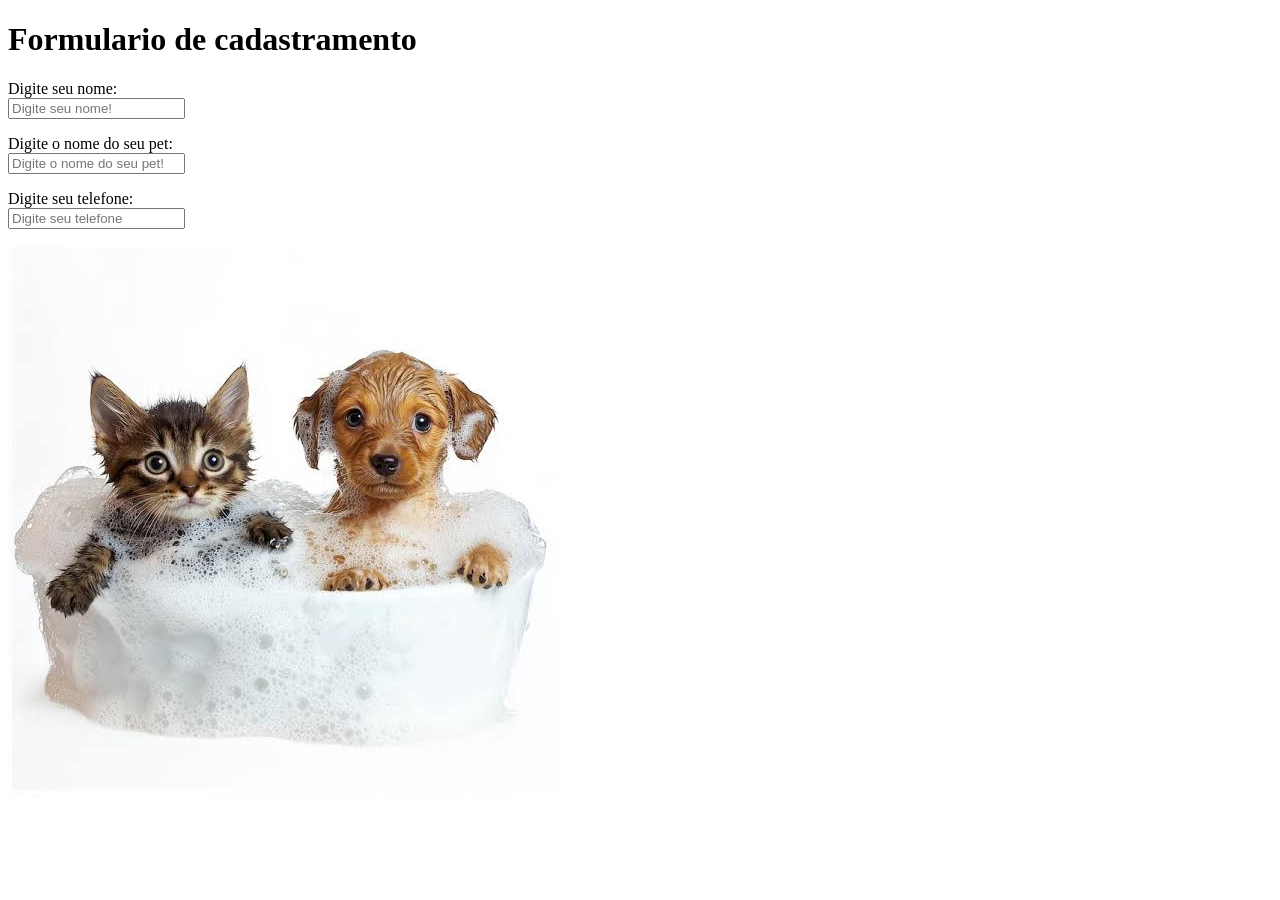
==== formulario.html @ 8a94131c "atividade do dia 17/11" ====
<!DOCTYPE html>
<html lang="en">
<head>
    <meta charset="UTF-8">
    <meta name="viewport" content="width=device-width, initial-scale=1.0">
    <title>Formulario</title>

<body>

    <h1>Formulario de cadastramento</h1>

    <form id="form-cadastro" action="#" method="POST"></form>
    <p>
    <label for="nome">Digite seu nome:</label>
    <br>
    <input type="text" id="nome" name="nome"
    placeholder="Digite seu nome!">
    </p>

    <p>
      <label for="nome">Digite o nome do seu pet:</label>
      <br>
      <input type="text" id="nome" name="nome"
      placeholder="Digite o nome do seu pet!">
    </p>


    <p>
        <label for="number">Digite seu telefone:</label>
        <br>
        <input type="number" id="number" name="telefone"
    placeholder="Digite seu telefone">
    </p>
    
      </form>
    <img src="images.jpg">



</body>
</html>
</html>
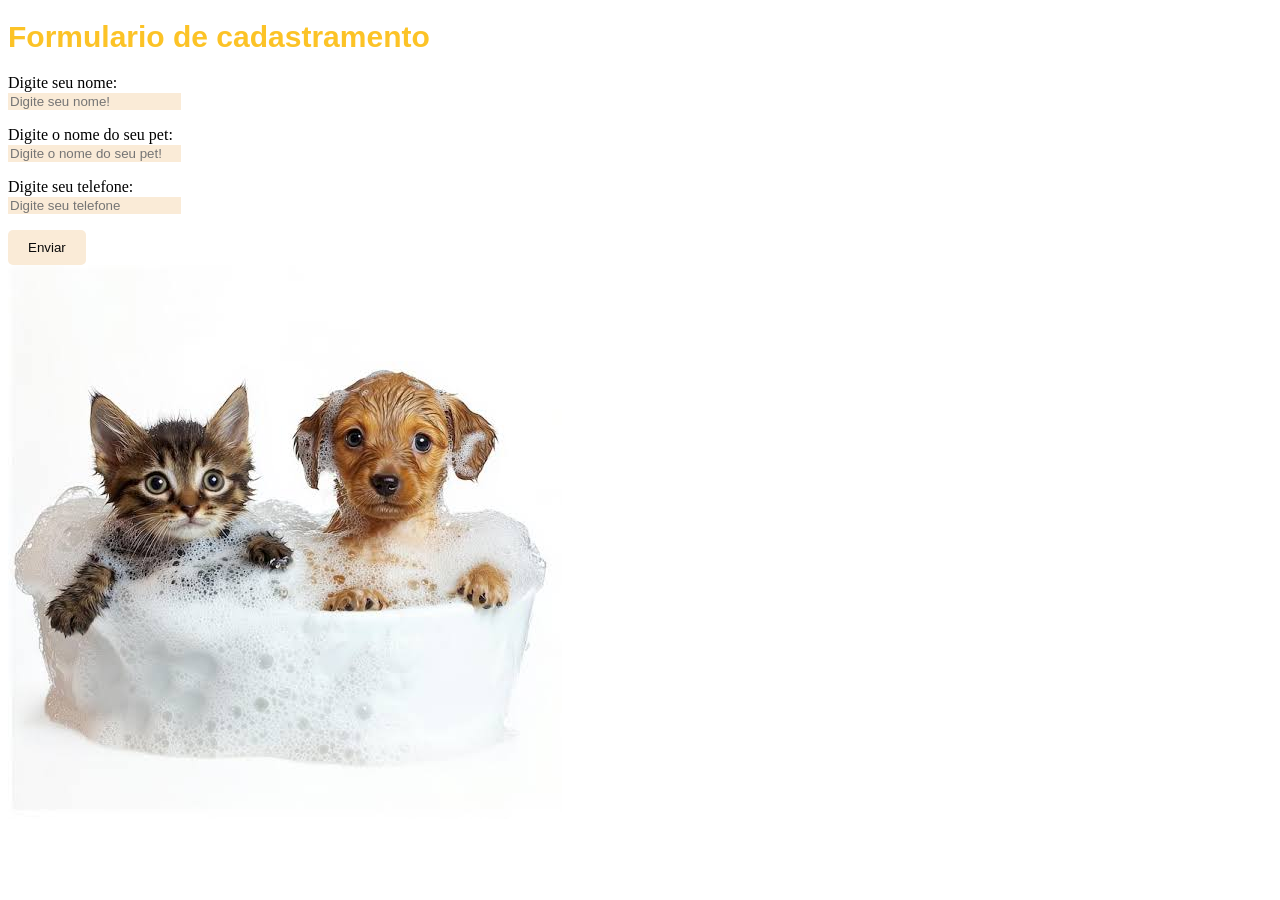
==== commit f54948fa: "atividade de terça 24/11" ====
--- a/formulario.html
+++ b/formulario.html
@@ -4,6 +4,7 @@
     <meta charset="UTF-8">
     <meta name="viewport" content="width=device-width, initial-scale=1.0">
     <title>Formulario</title>
+    <link rel="stylesheet" href="style.css">
 
 <body>
 
@@ -13,14 +14,14 @@
     <p>
     <label for="nome">Digite seu nome:</label>
     <br>
-    <input type="text" id="nome" name="nome"
+    <input type="text" class="nome" name="nome"
     placeholder="Digite seu nome!">
     </p>
 
     <p>
       <label for="nome">Digite o nome do seu pet:</label>
       <br>
-      <input type="text" id="nome" name="nome"
+      <input type="text" class="nome" name="nome"
       placeholder="Digite o nome do seu pet!">
     </p>
 
@@ -28,9 +29,12 @@
     <p>
         <label for="number">Digite seu telefone:</label>
         <br>
-        <input type="number" id="number" name="telefone"
+        <input type="number" class="number" name="telefone"
     placeholder="Digite seu telefone">
     </p>
+
+    <form action="/enviar" method="post">
+      <button type="submit">Enviar</button>
     
       </form>
     <img src="images.jpg">
--- a/style.css
+++ b/style.css
@@ -0,0 +1,44 @@
+h1 {
+    color:rgba(252, 193, 31, 0.966);
+    font-size: 30px;
+    font-family:'Franklin Gothic Medium', 'Arial Narrow', Arial, sans-serif
+}
+input {
+  background-color: #f0f4f8;
+  color: #111827;}
+.nome {
+    background-color: antiquewhite;
+    border: 2px;
+    
+}
+
+input {
+    background-color: #f0f4f8;
+    color:#111827;}
+    .nome {
+        background-color: antiquewhite;
+        border:2px;
+    }
+
+    input {
+    background-color: #f0f4f8;
+    color:#111827;}
+    .number {
+        background-color: antiquewhite;
+        border:2px;
+    }
+
+    input[type="submit"],
+button[type="submit"] {
+  background-color:antiquewhite;          
+  border: 20px;
+  color: #0a0a0a;            
+  border: none;              
+  padding: 10px 20px;        
+  border-radius: 5px;       
+  cursor: pointer;   
+}             
+      
+ 
+
+
